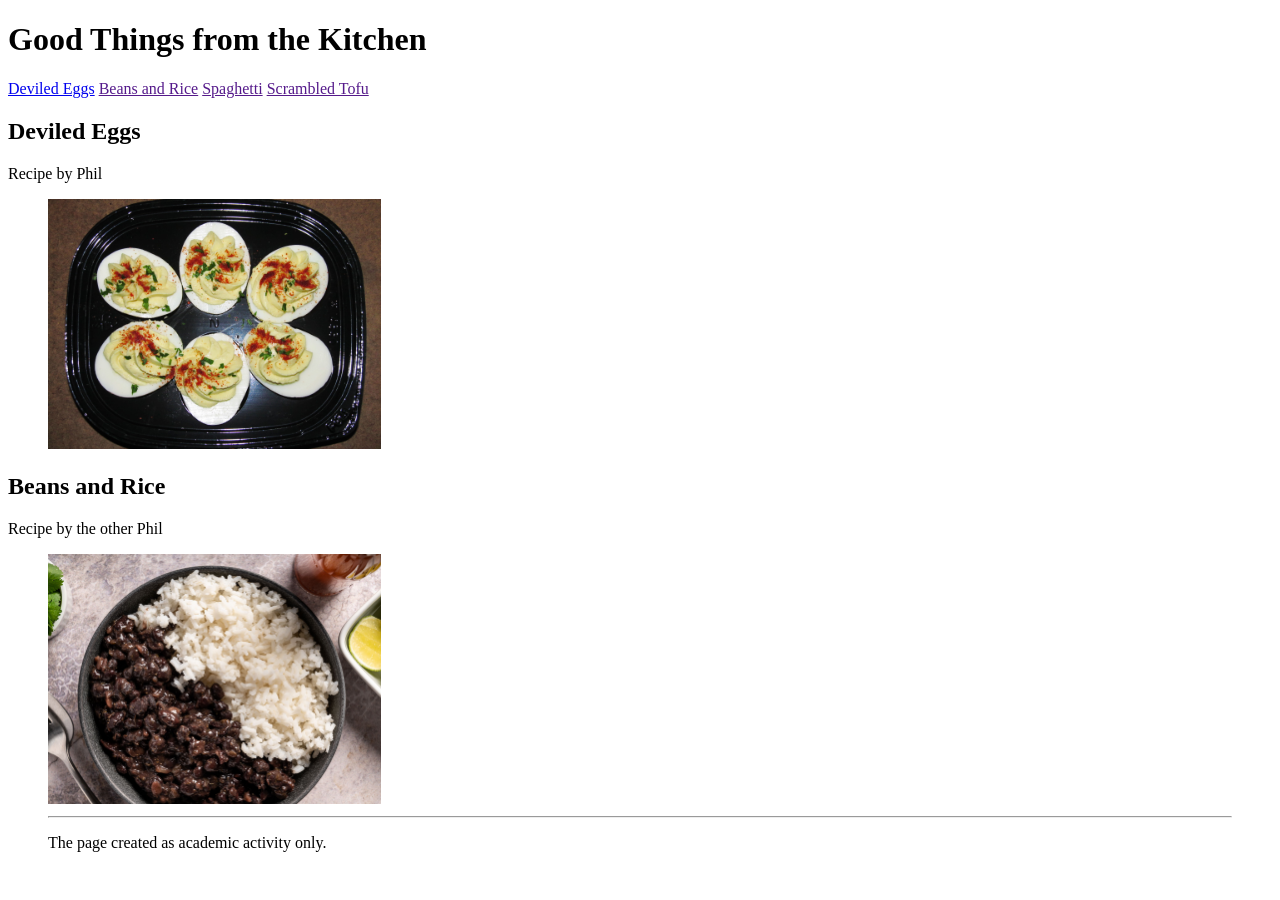
==== index.html @ 9201cab7 "First commit" ====
<!DOCTYPE html>
<html lang="en">
  <head>
    <meta charset="utf-8">
    <meta name="viewport" content="width=device-width">
    <title>Good Things from the Kitchen</title>
    <link href="css/style.css" rel="stylesheet" type="text/css" />
  </head>
  <body>

    <h1>Good Things from the Kitchen</h1>
<a href="html/deviled-eggs.html">Deviled Eggs</a> <a href="">Beans and Rice</a> <a href="">Spaghetti</a> <a href="">Scrambled Tofu</a>
    <h2>Deviled Eggs</h2>
Recipe by Phil
    <figure>
      <img src="images/deviled-eggs.jpg" style="height:250px;" alt="picture of a plate full of delicious deviled eggs">
    </figure>
    


    <h2>Beans and Rice</h2>
Recipe by the other Phil
    <figure>
      <img src="images/black-beans-and-white-rice.jpg" style="height:250px;" alt="picture of a plate full of delicious deviled eggs">
     
    <hr>
    <p>The page created as academic activity only.</p>

  </body>
</html>
---- css/style.css ----
.wow {
  width: 100px;
}
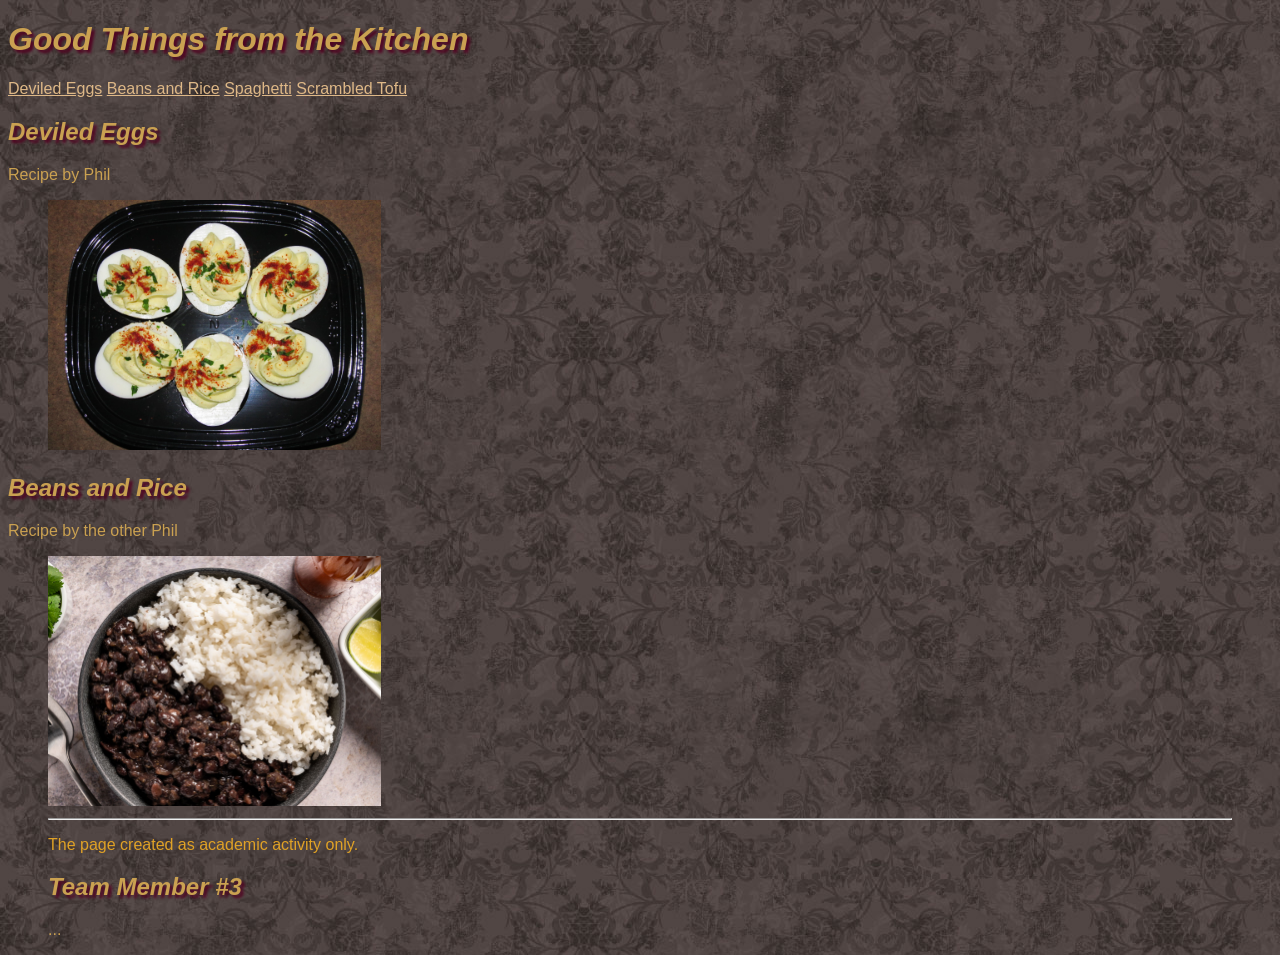
==== commit f85a7456: "Update index.html" ====
--- a/index.html
+++ b/index.html
@@ -27,5 +27,8 @@
     <hr>
     <p>The page created as academic activity only.</p>
 
+<h2>Team Member #3</h2>
+      <p></p>...</p>
+
   </body>
-</html>+</html>
--- a/css/style.css
+++ b/css/style.css
@@ -1,3 +1,66 @@
+body {
+  background: #000;
+  background-image: url(../images/index.jpg);
+  color:#caa151;
+  font-family: "Josefin Sans", sans-serif;
+/*font-weight: bold; */
+}
+
+h1, h2, h3 {
+  font-family: "Berkshire Swash", sans-serif;
+  color:#caa151;
+  text-shadow: 3px 3px 3px #510321;
+  font-style:oblique;
+/*font-size:30px; */
+}
+
+p {
+  color:rgb(224, 162, 38);
+}
+
+li, a {
+ color:burlywood;
+}
+
+legend, fieldset {
+  color: #510321;
+  /*color:rgb(8, 8, 8);*/
+  background-color: burlywood;
+  border: double #121212;
+
+}
+
+.rate {
+  color:rgb(134, 182, 224);
+}
+
+.container {
+  column-width: 200px;
+}
+
+.wrapper {
+  display: flex;
+}
+
+.wrapper > div {
+  flex: 1;
+}
+
+
+ul
+li
+ol
+hr
+span
+figure
+input
+fieldset
+
+div {
+  border: double cornflowerblue;
+}
+
+
 .wow {
   width: 100px;
-}+}
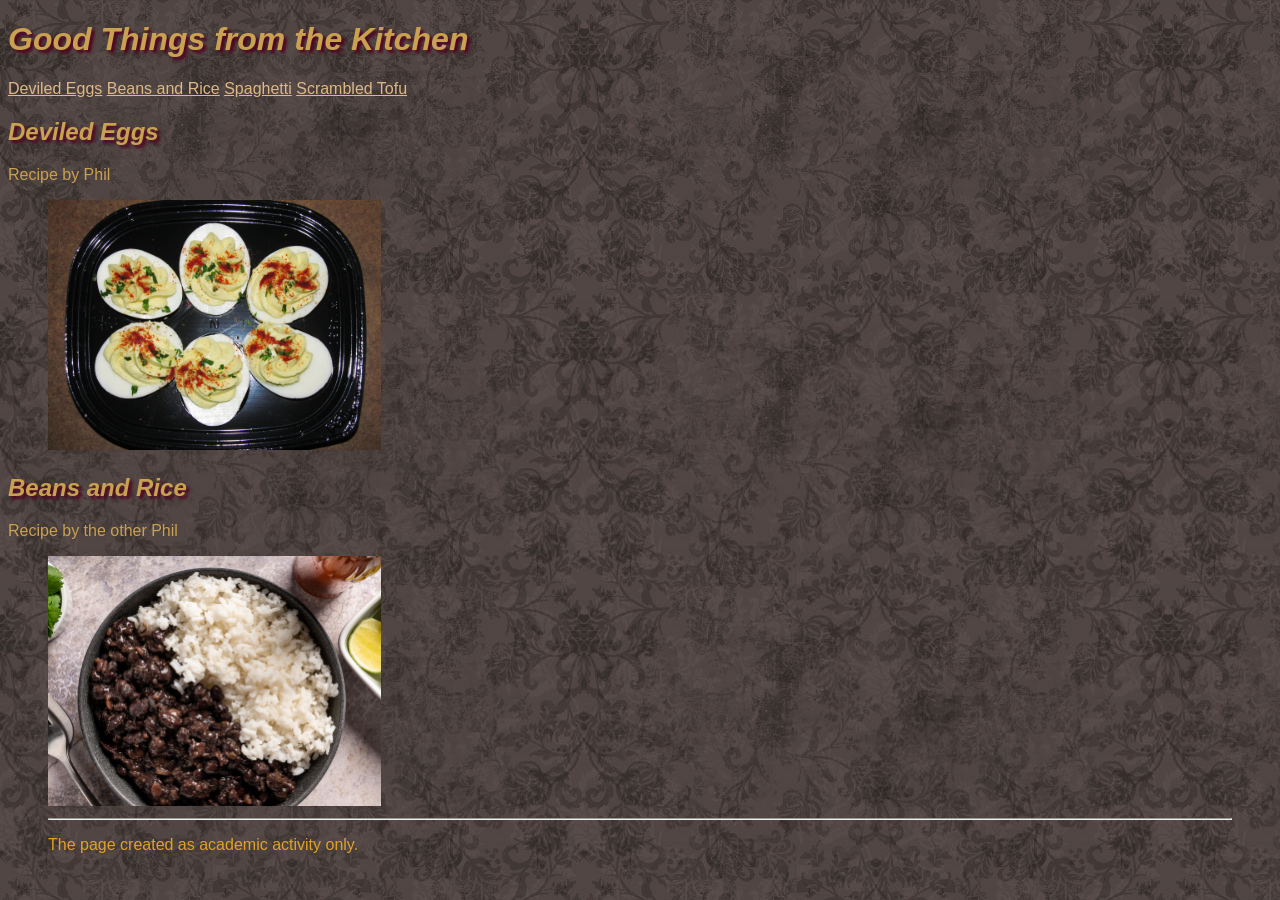
==== commit 75ed9b96: "Update index.html" ====
--- a/index.html
+++ b/index.html
@@ -27,8 +27,7 @@
     <hr>
     <p>The page created as academic activity only.</p>
 
-<h2>Team Member #3</h2>
-      <p></p>...</p>
+
 
   </body>
 </html>
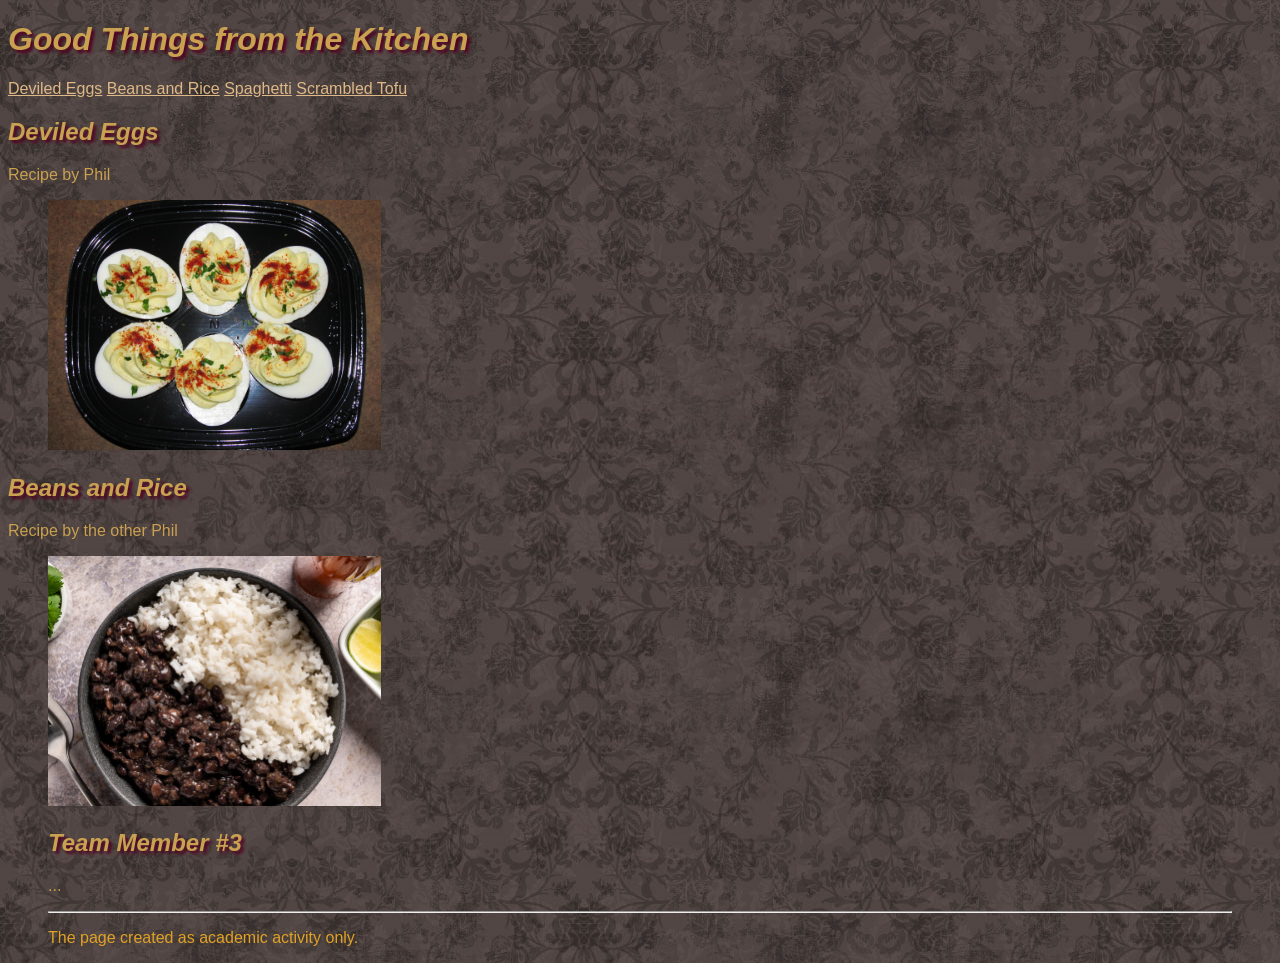
==== commit a763ddff: "Update index.html" ====
--- a/index.html
+++ b/index.html
@@ -23,11 +23,11 @@
 Recipe by the other Phil
     <figure>
       <img src="images/black-beans-and-white-rice.jpg" style="height:250px;" alt="picture of a plate full of delicious deviled eggs">
-     
+      
+   <h2>Team Member #3</h2>
+      <p></p>...</p>  
     <hr>
     <p>The page created as academic activity only.</p>
 
-
-
   </body>
 </html>
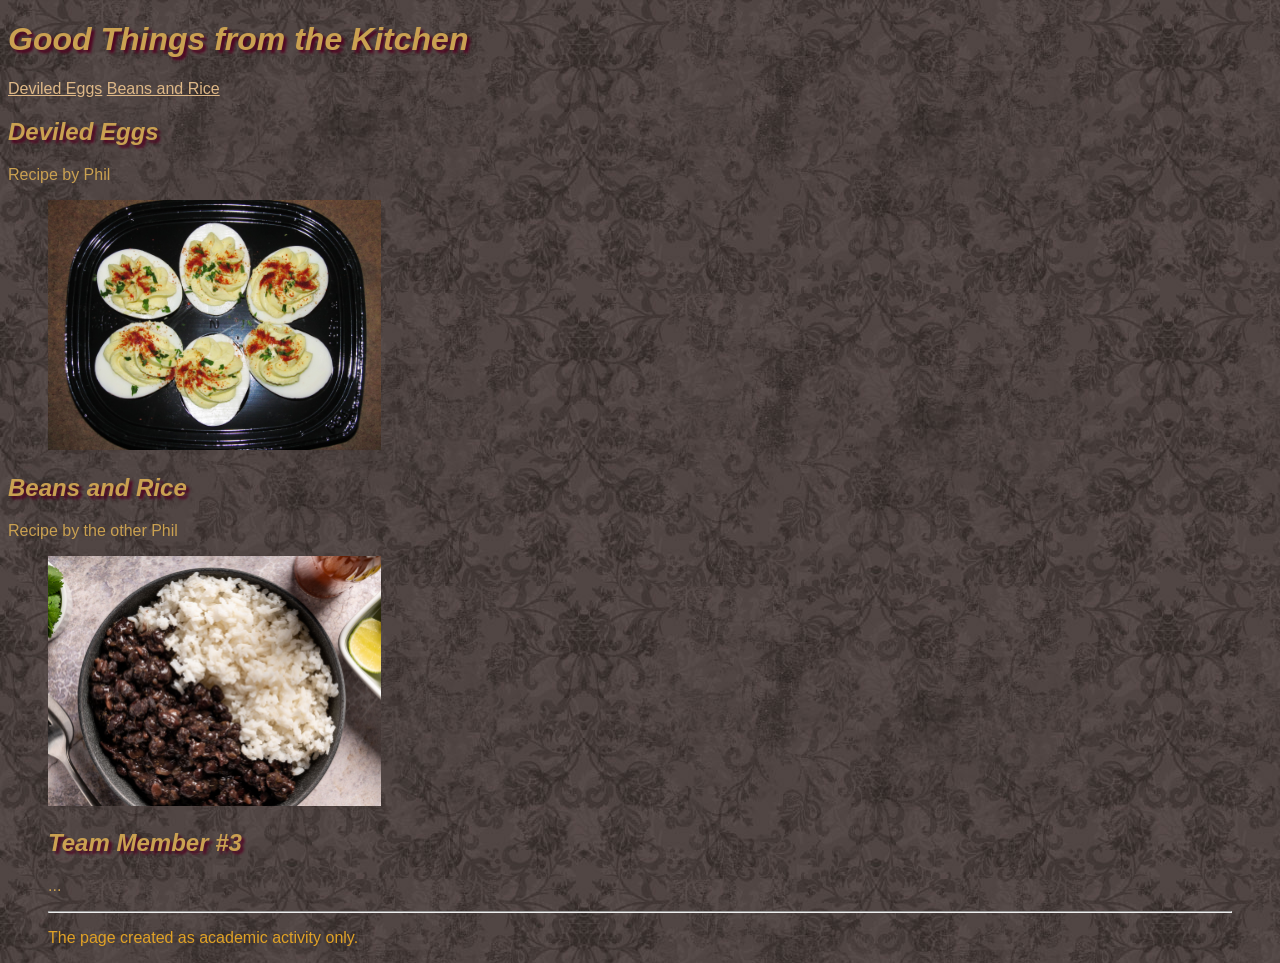
==== commit 31118228: "Update index.html" ====
--- a/index.html
+++ b/index.html
@@ -10,7 +10,7 @@
   <body>
 
     <h1>Good Things from the Kitchen</h1>
-<a href="html/deviled-eggs.html">Deviled Eggs</a> <a href="">Beans and Rice</a> <a href="">Spaghetti</a> <a href="">Scrambled Tofu</a>
+<a href="html/deviled-eggs.html">Deviled Eggs</a> <a href="beansandrice.html">Beans and Rice</a> <!-- <a href="">Spaghetti</a> <a href="">Scrambled Tofu</a> -->
     <h2>Deviled Eggs</h2>
 Recipe by Phil
     <figure>
